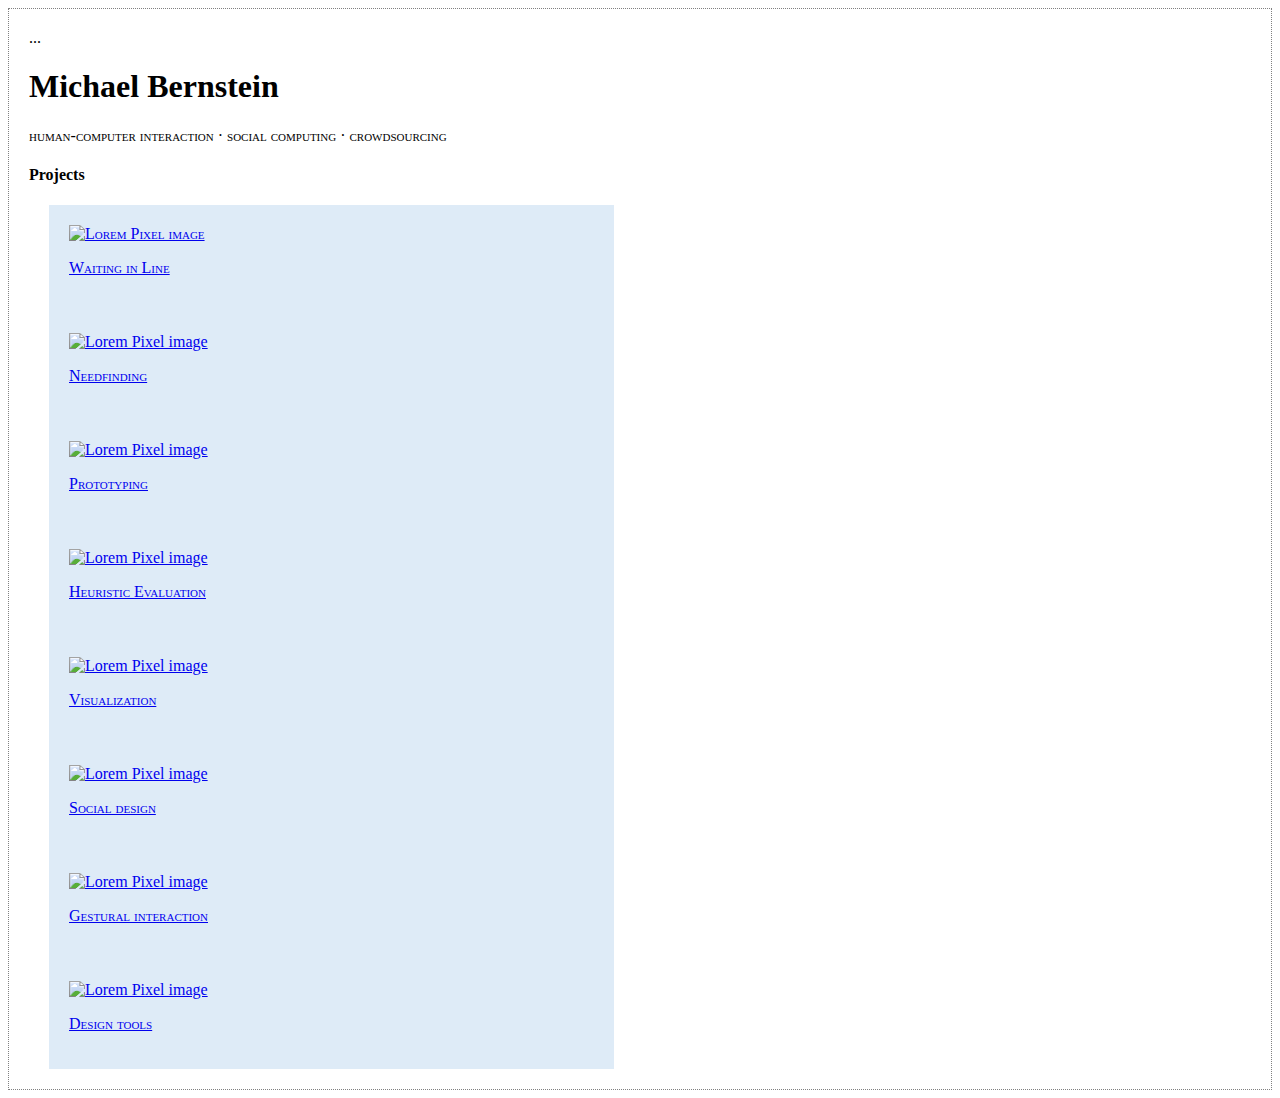
==== static/index.html @ b4251a9c "added Javascript!" ====
<!doctype html>

<html>
<head>
	<title>HCI Project Portfolio</title>	
	<meta charset="utf-8">
	<meta name="viewport" content="width=device-width, initial-scale=1.0">
	<link href="css/bootstrap.min.css" rel="stylesheet">
	<link href="css/bootstrap-theme.min.css" rel="stylesheet">
	<link href="css/introHCI.css" rel="stylesheet">
	...
	<!-- jQuery (necessary for Bootstrap's JavaScript plugins) -->
	<!-- this is a comment in HTML -->

    <!-- HTML5 Shim and Respond.js IE8 support of HTML5 elements and media queries -->
    <!-- WARNING: Respond.js doesn't work if you view the page via file:// -->
    <!--[if lt IE 9]>
      <script src="https://oss.maxcdn.com/libs/html5shiv/3.7.0/html5shiv.js"></script>
      <script src="https://oss.maxcdn.com/libs/respond.js/1.3.0/respond.min.js"></script>
    <![endif]-->        
</head>

<body>
	<div class="container">
		<!-- h1 through h6 are headers. The higher the number, the smaller the header -->
		<!-- p means paragraph -->
		<div class="jumbotron">
			<h1>Michael Bernstein</h1>
			<p>human-computer interaction &middot; social computing &middot; crowdsourcing</p>
		</div>


		<h4>Projects</h4>
		<!-- divs are invisible structuring elements that stack vertically by default. Use them to organize your code -->
		<!-- img tags are images. Lorem Pixel will deliver random images; handy! -->
		<!-- a are anchors, also known as hyperlinks. Use the href attribute to tell the browser where to go when the user clicks -->
		<div class="project" id="project1">
			<a href="project.html" class="thumbnail">
				<img src="images/lorempixel.people.1.jpeg" alt="Lorem Pixel image">
				<p>Waiting in Line</p>
			</a>
		</div>
		<div class="project" id="project2">
			<a href="project.html" class="thumbnail">
				<img src="images/lorempixel.city.1.jpeg" alt="Lorem Pixel image">
				<p>Needfinding</p>
			</a>
		</div>
		<div class="project" id="project3">
			<a href="project.html" class="thumbnail">
				<img src="images/lorempixel.technics.1.jpeg" alt="Lorem Pixel image">
				<p>Prototyping</p>
			</a>
		</div>
		<div class="project" id="project4">
			<a href="project.html" class="thumbnail">
				<img src="images/lorempixel.abstract.1.jpeg" alt="Lorem Pixel image">
				<p>Heuristic Evaluation</p>
			</a>
		</div>
		<div class="project" id="project5">
			<a href="project.html" class="thumbnail">
				<img src="images/lorempixel.abstract.8.jpeg" alt="Lorem Pixel image">
				<p>Visualization</p>
			</a>
		</div>
		<div class="project" id="project6">
			<a href="project.html" class="thumbnail">
				<img src="images/lorempixel.people.2.jpeg" alt="Lorem Pixel image">
				<p>Social design</p>
			</a>
		</div>
		<div class="project" id="project7">
			<a href="project.html" class="thumbnail">
				<img src="images/lorempixel.technics.2.jpeg" alt="Lorem Pixel image">
				<p>Gestural interaction</p>
			</a>
		</div>
		<div class="project" id="project8">
			<a href="project.html" class="thumbnail">
				<img src="images/lorempixel.city.2.jpeg" alt="Lorem Pixel image">
				<p>Design tools</p>
			</a>
		</div>
	</div>
	<script src="https://code.jquery.com/jquery.js"></script>
	<script src="js/bootstrap.min.js"></script>
	<script src="js/introHCI.js"></script>
</body>
</html>
---- static/css/introHCI.css ----
/* applies to anything of class "example-class-selector" */
.example-class-selector {
	margin-top: 2em;
}

/* applies to any <p> descendants of an element of class "example-class-selector" */
.example-class-selector p {
	/* Colors are in hexadecimal: http://www.colorpicker.com/ */	
	color: #CC00AA;
}

/* this style exists to make it obvious that you've successfully linked
   the CSS to the page. feel free to remove it once the link is working. */
body {
     border: 1px dotted gray;
     padding: 20px;
}

.jumbotron {
	position: relative;
	background: none;
}

.jumbotron:after {
     content:"";
     background: url("http://lorempixel.com/1140/283");
     opacity: 0.2;
     top: 0;
     left: 0;
     bottom: 0;
     right: 0;
     position: absolute;
     z-index: -1;	
}
p {
    font-variant: small-caps;
}
.project p {
    font-variant: small-caps;
}
#project1 {
    font-variant: small-caps;
}
.project {
    margin-left: 20px;
    background-color: #deebf7;
    padding: 20px;
    width: 525px;
}
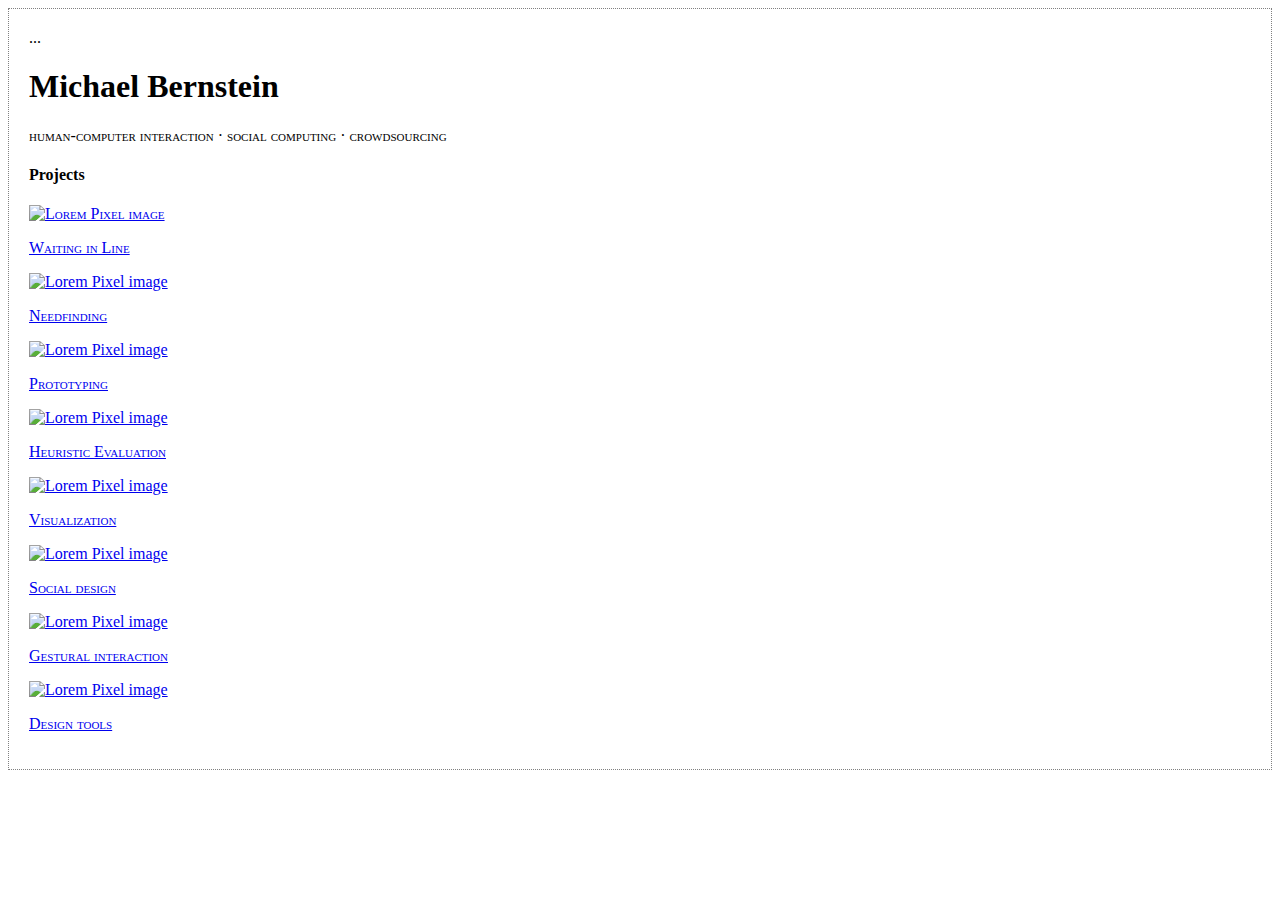
==== commit 1d770daa: "added Javascript!" ====
--- a/static/index.html
+++ b/static/index.html
@@ -34,57 +34,58 @@
 		<!-- divs are invisible structuring elements that stack vertically by default. Use them to organize your code -->
 		<!-- img tags are images. Lorem Pixel will deliver random images; handy! -->
 		<!-- a are anchors, also known as hyperlinks. Use the href attribute to tell the browser where to go when the user clicks -->
-		<div class="project" id="project1">
+		<div id="project1">
 			<a href="project.html" class="thumbnail">
-				<img src="images/lorempixel.people.1.jpeg" alt="Lorem Pixel image">
+				<img src="images/lorempixel.people.1.jpeg" alt="Lorem Pixel image" class="img">
 				<p>Waiting in Line</p>
 			</a>
 		</div>
 		<div class="project" id="project2">
 			<a href="project.html" class="thumbnail">
-				<img src="images/lorempixel.city.1.jpeg" alt="Lorem Pixel image">
+				<img src="images/lorempixel.city.1.jpeg" alt="Lorem Pixel image" class="img">
 				<p>Needfinding</p>
 			</a>
 		</div>
 		<div class="project" id="project3">
 			<a href="project.html" class="thumbnail">
-				<img src="images/lorempixel.technics.1.jpeg" alt="Lorem Pixel image">
+				<img src="images/lorempixel.technics.1.jpeg" alt="Lorem Pixel image" class="img">
 				<p>Prototyping</p>
 			</a>
 		</div>
 		<div class="project" id="project4">
 			<a href="project.html" class="thumbnail">
-				<img src="images/lorempixel.abstract.1.jpeg" alt="Lorem Pixel image">
+				<img src="images/lorempixel.abstract.1.jpeg" alt="Lorem Pixel image" class="img">
 				<p>Heuristic Evaluation</p>
 			</a>
 		</div>
 		<div class="project" id="project5">
 			<a href="project.html" class="thumbnail">
-				<img src="images/lorempixel.abstract.8.jpeg" alt="Lorem Pixel image">
+				<img src="images/lorempixel.abstract.8.jpeg" alt="Lorem Pixel image" class="img">
 				<p>Visualization</p>
 			</a>
 		</div>
 		<div class="project" id="project6">
 			<a href="project.html" class="thumbnail">
-				<img src="images/lorempixel.people.2.jpeg" alt="Lorem Pixel image">
+				<img src="images/lorempixel.people.2.jpeg" alt="Lorem Pixel image" class="img">
 				<p>Social design</p>
 			</a>
 		</div>
 		<div class="project" id="project7">
 			<a href="project.html" class="thumbnail">
-				<img src="images/lorempixel.technics.2.jpeg" alt="Lorem Pixel image">
+				<img src="images/lorempixel.technics.2.jpeg" alt="Lorem Pixel image" class="img">
 				<p>Gestural interaction</p>
 			</a>
 		</div>
 		<div class="project" id="project8">
 			<a href="project.html" class="thumbnail">
-				<img src="images/lorempixel.city.2.jpeg" alt="Lorem Pixel image">
+				<img src="images/lorempixel.city.2.jpeg" alt="Lorem Pixel image" class="img">
 				<p>Design tools</p>
 			</a>
 		</div>
 	</div>
 	<script src="https://code.jquery.com/jquery.js"></script>
 	<script src="js/bootstrap.min.js"></script>
-	<script src="js/introHCI.js"></script>
+
+	
 </body>
 </html>
--- a/static/css/introHCI.css
+++ b/static/css/introHCI.css
@@ -41,9 +41,3 @@
 #project1 {
     font-variant: small-caps;
 }
-.project {
-    margin-left: 20px;
-    background-color: #deebf7;
-    padding: 20px;
-    width: 525px;
-}